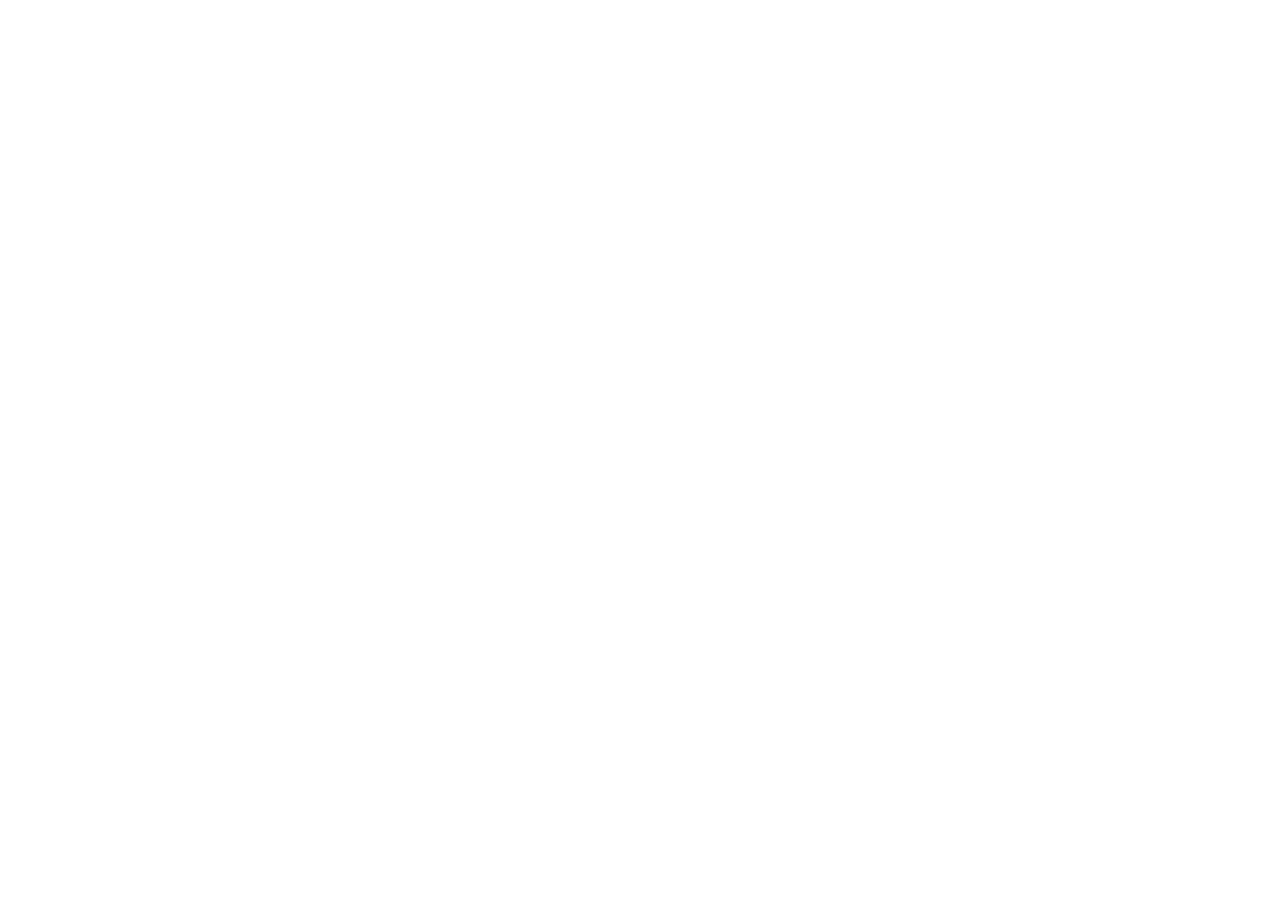
==== src/index.html @ c464516f "Initial commit" ====
<!DOCTYPE html>
<html lang="en">
  <head>
    <meta charset="UTF-8" />
    <link rel="icon" type="image/svg+xml" href="/favicon.svg" />
    <meta name="viewport" content="width=device-width, initial-scale=1.0" />
    <title>Vanilla App Template</title>
    <link rel="stylesheet" href="./css/styles.css" />
  </head>
  <body>
    <load src="./partials/header.html" icon-path="img/sprite.svg#logo" />

    <main>
      <!-- Loads the specified .html file -->
      <load src="./partials/vite-promo.html" />
      <load src="./partials/badges.html" />
    </main>

    <load src="./partials/footer.html" />

    <script type="module" src="./main.js"></script>
  </body>
</html>
---- src/css/styles.css ----
/**
  |============================
  | include css partials with
  | default @import url()
  |============================
*/
/* Common styles */
@import url('./reset.css');
@import url('./base.css');
@import url('./container.css');
@import url('./animations.css');

/* Sections style */
@import url('./header.css');
@import url('./vite-promo.css');
@import url('./badges.css');
@import url('./back-link.css');
@import url('./footer.css');
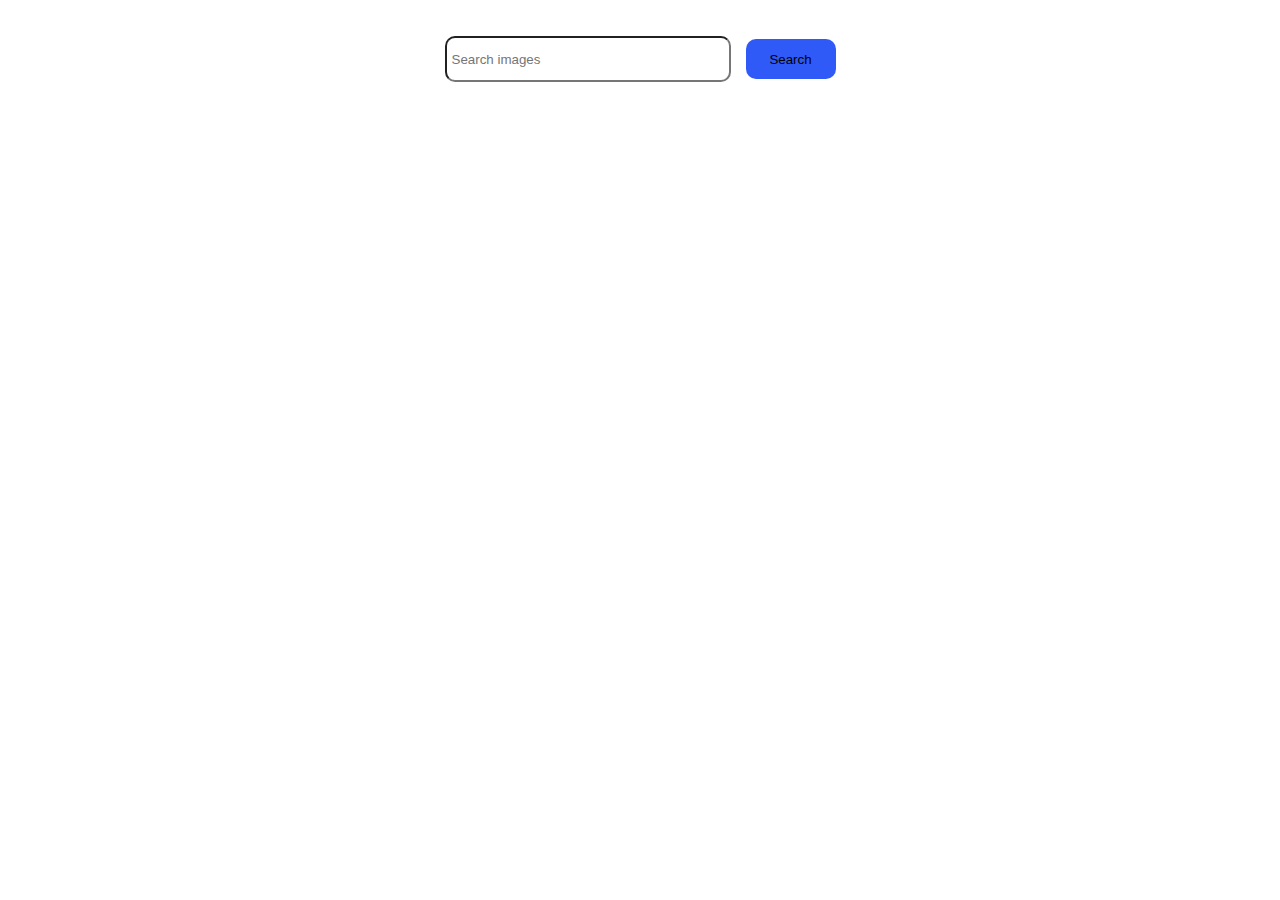
==== commit 5c64c59a: "+4" ====
--- a/src/index.html
+++ b/src/index.html
@@ -8,15 +8,22 @@
     <link rel="stylesheet" href="./css/styles.css" />
   </head>
   <body>
-    <load src="./partials/header.html" icon-path="img/sprite.svg#logo" />
 
-    <main>
-      <!-- Loads the specified .html file -->
-      <load src="./partials/vite-promo.html" />
-      <load src="./partials/badges.html" />
-    </main>
+    <section class="container">
+      <form class="form" id="search-form">
+        <div class="form-group">
+          <input type="text" class="form-control" name="query" id="search-input" placeholder="Search images"/>
+        </div>
+      
+        <button type="submit" class="btn btn-primary">Search</button>
+      </form>
+      
+        <div class="loader hidden"></div>
+        <div id="gallery" class="gallery"></div>
+      
+    </section>
 
-    <load src="./partials/footer.html" />
+  
 
     <script type="module" src="./main.js"></script>
   </body>
--- a/src/css/styles.css
+++ b/src/css/styles.css
@@ -6,13 +6,4 @@
 */
 /* Common styles */
 @import url('./reset.css');
-@import url('./base.css');
-@import url('./container.css');
-@import url('./animations.css');
 
-/* Sections style */
-@import url('./header.css');
-@import url('./vite-promo.css');
-@import url('./badges.css');
-@import url('./back-link.css');
-@import url('./footer.css');
